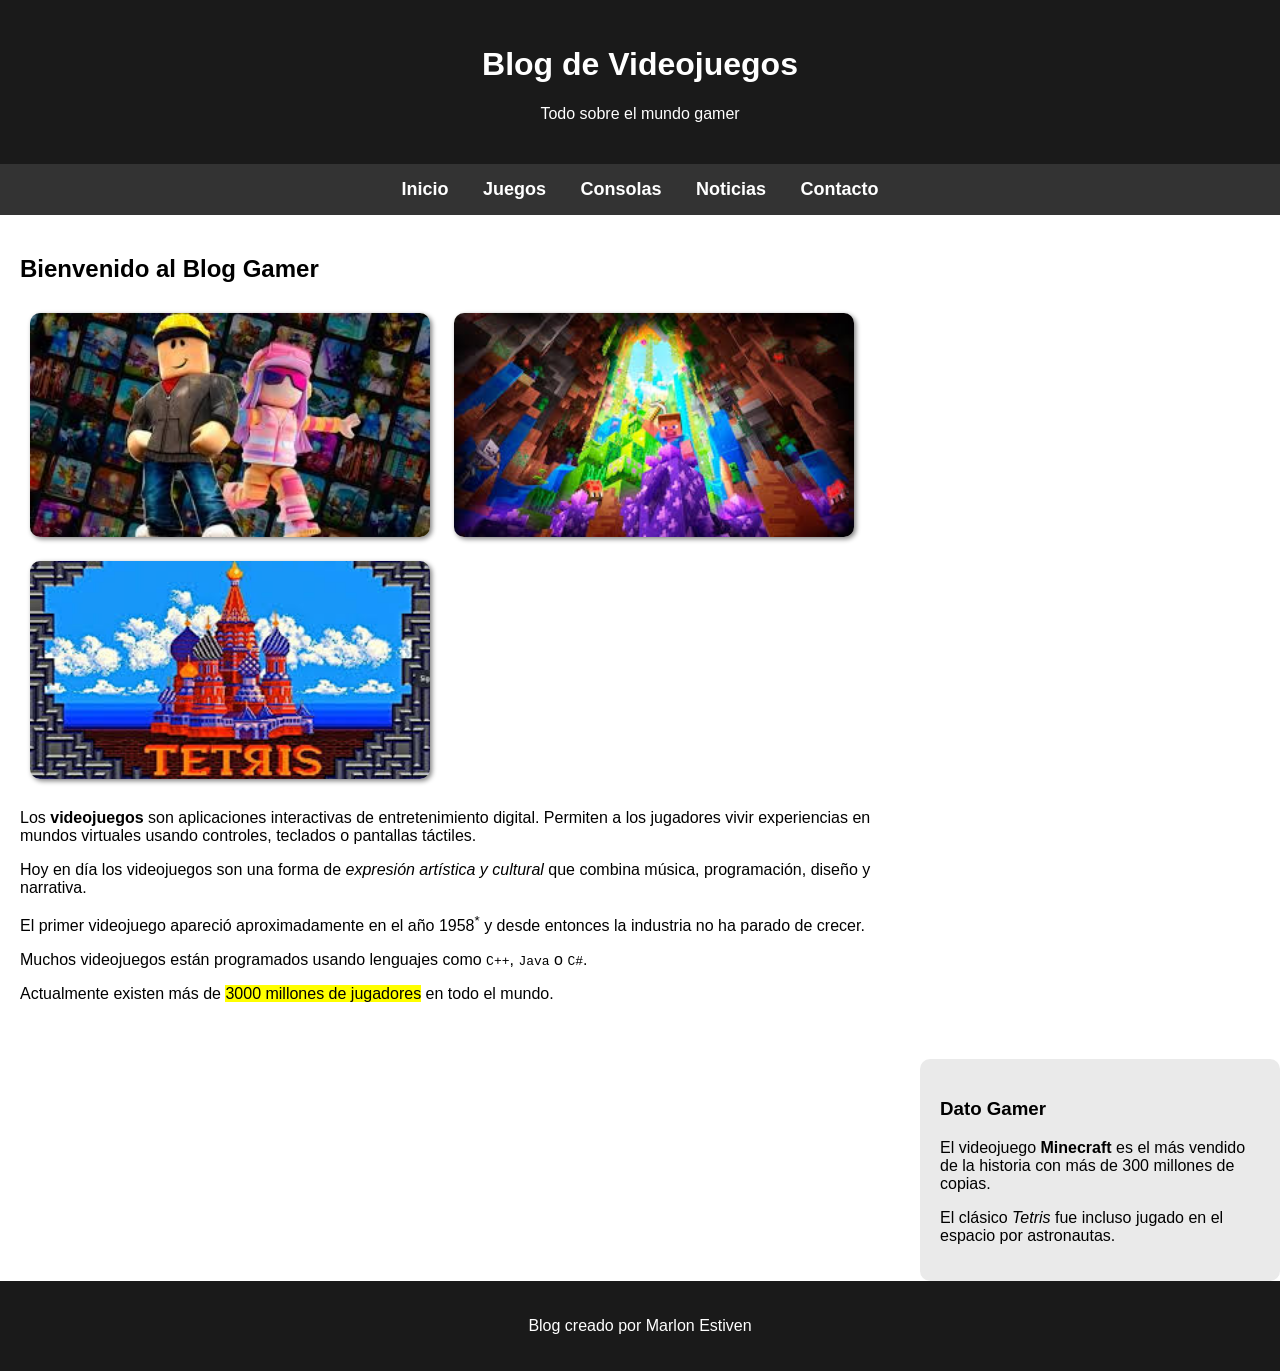
==== index.html @ 6810958b "blog nuevo" ====
<!DOCTYPE html>
<html lang="es">

<head>
<meta charset="UTF-8">
<title>Blog de Videojuegos</title>
<link rel="stylesheet" href="style.css/style.css">
</head>

<body>

<header>
<h1>Blog de Videojuegos</h1>
<p>Todo sobre el mundo gamer</p>
</header>

<nav>
<a href="index.html">Inicio</a>
<a href="juegos.html">Juegos</a>
<a href="consolas.html">Consolas</a>
<a href="noticias.html">Noticias</a>
<a href="contacto.html">Contacto</a>

</nav>

<section>

<article>

<h2>Bienvenido al Blog Gamer</h2>

<img src="imagenes/juego1.jpg" width="400">
<img src="imagenes/juego2.jpg" width="400">
<img src="imagenes/juego3.jpg" width="400">

<p>
Los <strong>videojuegos</strong> son aplicaciones interactivas de entretenimiento digital.
Permiten a los jugadores vivir experiencias en mundos virtuales usando controles,
teclados o pantallas táctiles.
</p>

<p>
Hoy en día los videojuegos son una forma de
<em>expresión artística y cultural</em> que combina
música, programación, diseño y narrativa.
</p>

<p>
El primer videojuego apareció aproximadamente en el año
1958<sup>*</sup> y desde entonces la industria no ha parado de crecer.
</p>

<p>
Muchos videojuegos están programados usando lenguajes como
<code>C++</code>, <code>Java</code> o <code>C#</code>.
</p>

<p>
Actualmente existen más de <mark>3000 millones de jugadores</mark>
en todo el mundo.
</p>

</article>

</section>

<aside>

<h3>Dato Gamer</h3>

<p>
El videojuego <strong>Minecraft</strong> es el más vendido
de la historia con más de 300 millones de copias.
</p>

<p>
El clásico <em>Tetris</em> fue incluso jugado en el espacio
por astronautas.
</p>

</aside>

<footer>
<p>Blog creado por Marlon Estiven</p>
</footer>

</body>
</html>
---- style.css/style.css ----
body{
font-family: Arial, Helvetica, sans-serif;
margin:0;
padding:0;

}


header{
background:#1a1a1a;
color:white;
text-align:center;
padding:25px;
}


nav{
background:#333;
text-align:center;
padding:15px;
}

nav a{
color:white;
margin:15px;
text-decoration:none;
font-size:18px;
font-weight:bold;
}

nav a:hover{
color:#00ffcc;
}


section{
width:70%;
float:left;
padding:20px;
background:white;

}

aside{
width:25%;
float:right;
background:#eaeaea;
padding:20px;
margin-top:20px;
border-radius:10px;
}

img{
margin:10px;
border-radius:10px;
box-shadow:2px 2px 5px gray;
}


table{
width:100%;
border-collapse:collapse;
margin-top:20px;
}

th{
background:#333;
color:white;
padding:10px;
}

table, th, td{
border:1px solid black;
padding:10px;
text-align:center;
}

caption{
font-size:18px;
margin-bottom:10px;
font-weight:bold;
}


form{
background:#f2f2f2;
padding:20px;
border-radius:10px;
width:60%;
}

input, textarea{
width:100%;
padding:8px;
margin-top:5px;
}

input[type="submit"]{
background:#333;
color:white;
border:none;
cursor:pointer;
}

input[type="submit"]:hover{
background:#555;
}

footer{
clear:both;
background:#1a1a1a;
color:white;
text-align:center;
padding:20px;
margin-top:20px;
}
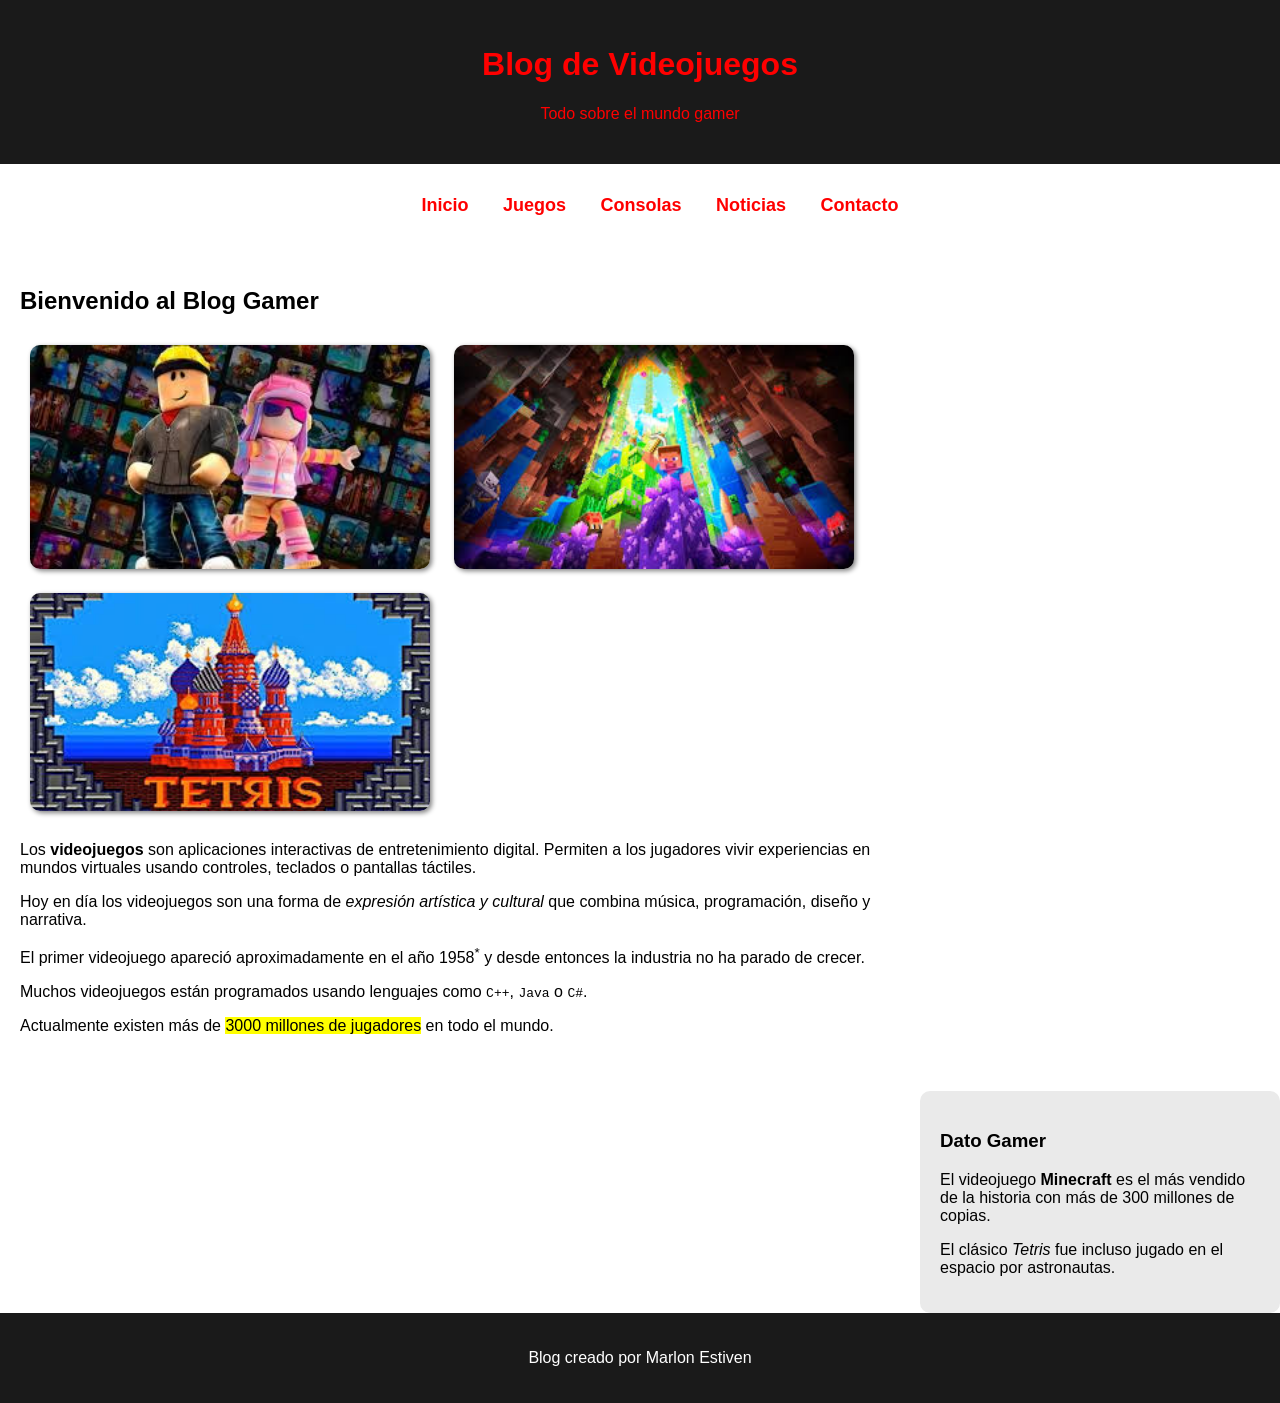
==== commit 84750570: "parrafos" ====
--- a/index.html
+++ b/index.html
@@ -15,12 +15,13 @@
 </header>
 
 <nav>
-<a href="index.html">Inicio</a>
-<a href="juegos.html">Juegos</a>
-<a href="consolas.html">Consolas</a>
-<a href="noticias.html">Noticias</a>
-<a href="contacto.html">Contacto</a>
-
+<ul>
+    </li><a href="index.html">Inicio</a></li>
+    </li><a href="juegos.html">Juegos</a></li>
+    </li><a href="consolas.html">Consolas</a></li>
+    </li><a href="noticias.html">Noticias</a></li>
+    </li><a href="contacto.html">Contacto</a></li>
+</ul>
 </nav>
 
 <section>
--- a/style.css/style.css
+++ b/style.css/style.css
@@ -8,29 +8,27 @@
 
 header{
 background:#1a1a1a;
-color:white;
+color:rgb(255, 0, 0);
 text-align:center;
 padding:25px;
 }
 
 
 nav{
-background:#333;
+background:#ffffff;
 text-align:center;
 padding:15px;
 }
 
 nav a{
-color:white;
+color:rgb(255, 0, 0);
 margin:15px;
 text-decoration:none;
 font-size:18px;
 font-weight:bold;
 }
 
-nav a:hover{
-color:#00ffcc;
-}
+
 
 
 section{
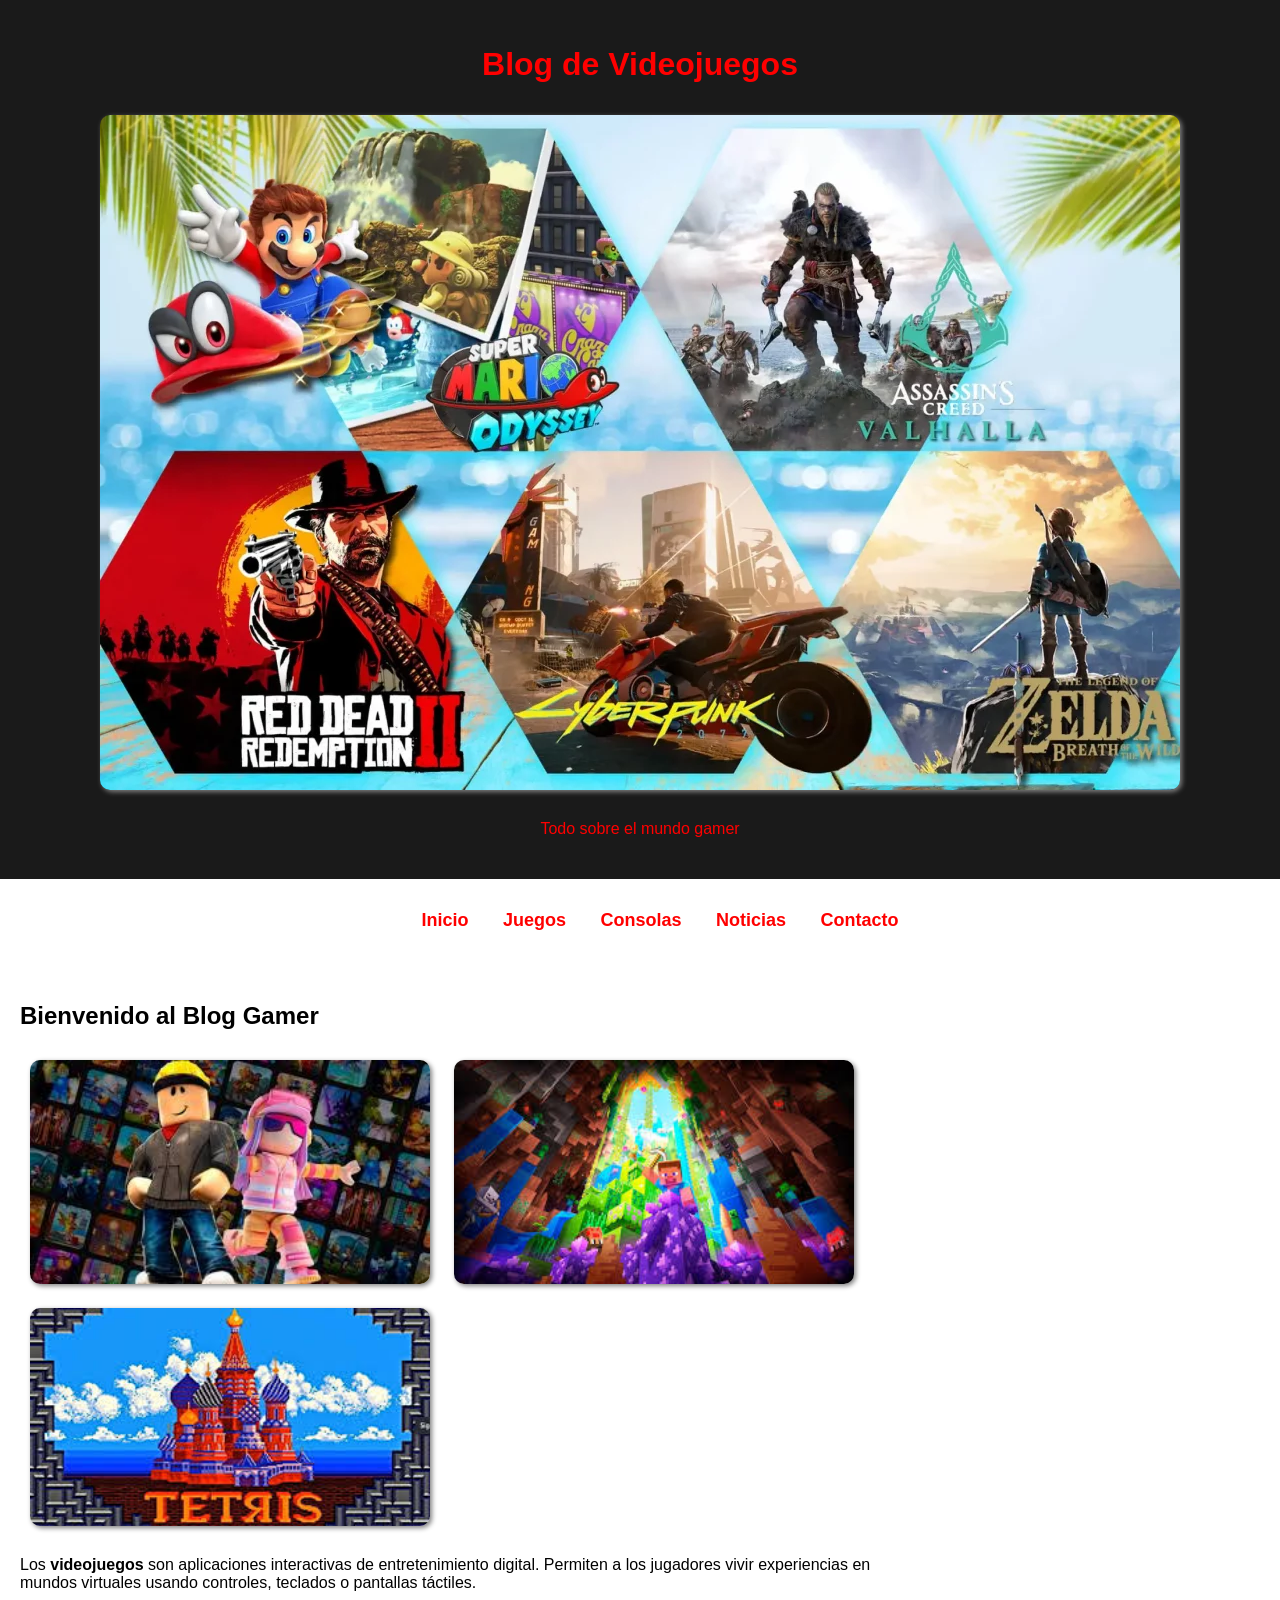
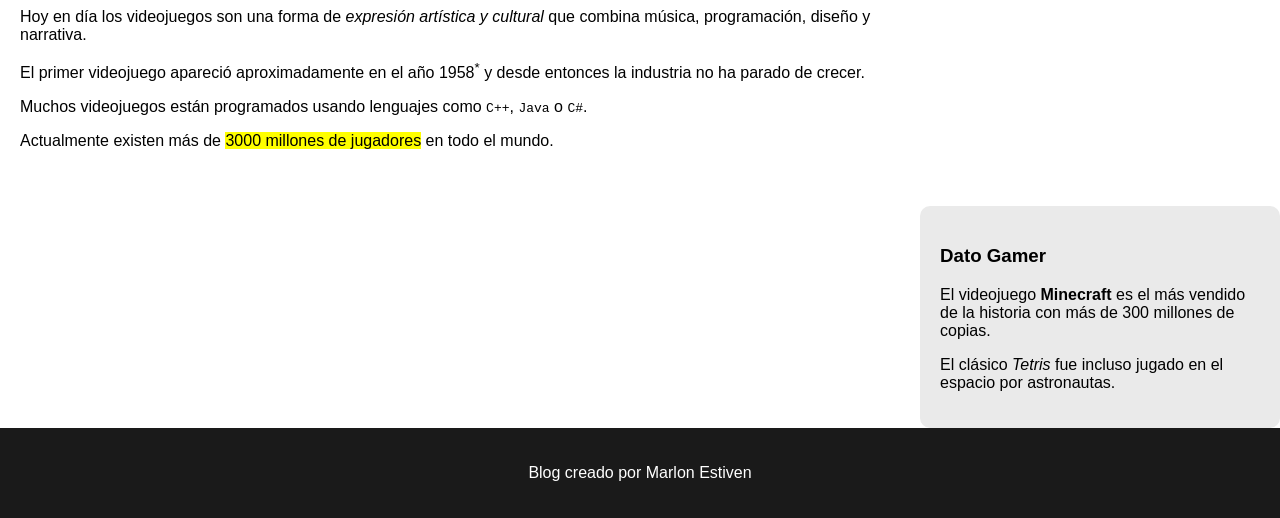
==== commit 5a3ce024: "creacion de formulario" ====
--- a/index.html
+++ b/index.html
@@ -11,6 +11,7 @@
 
 <header>
 <h1>Blog de Videojuegos</h1>
+<img src="imagenes/portada.jpg" >
 <p>Todo sobre el mundo gamer</p>
 </header>
 
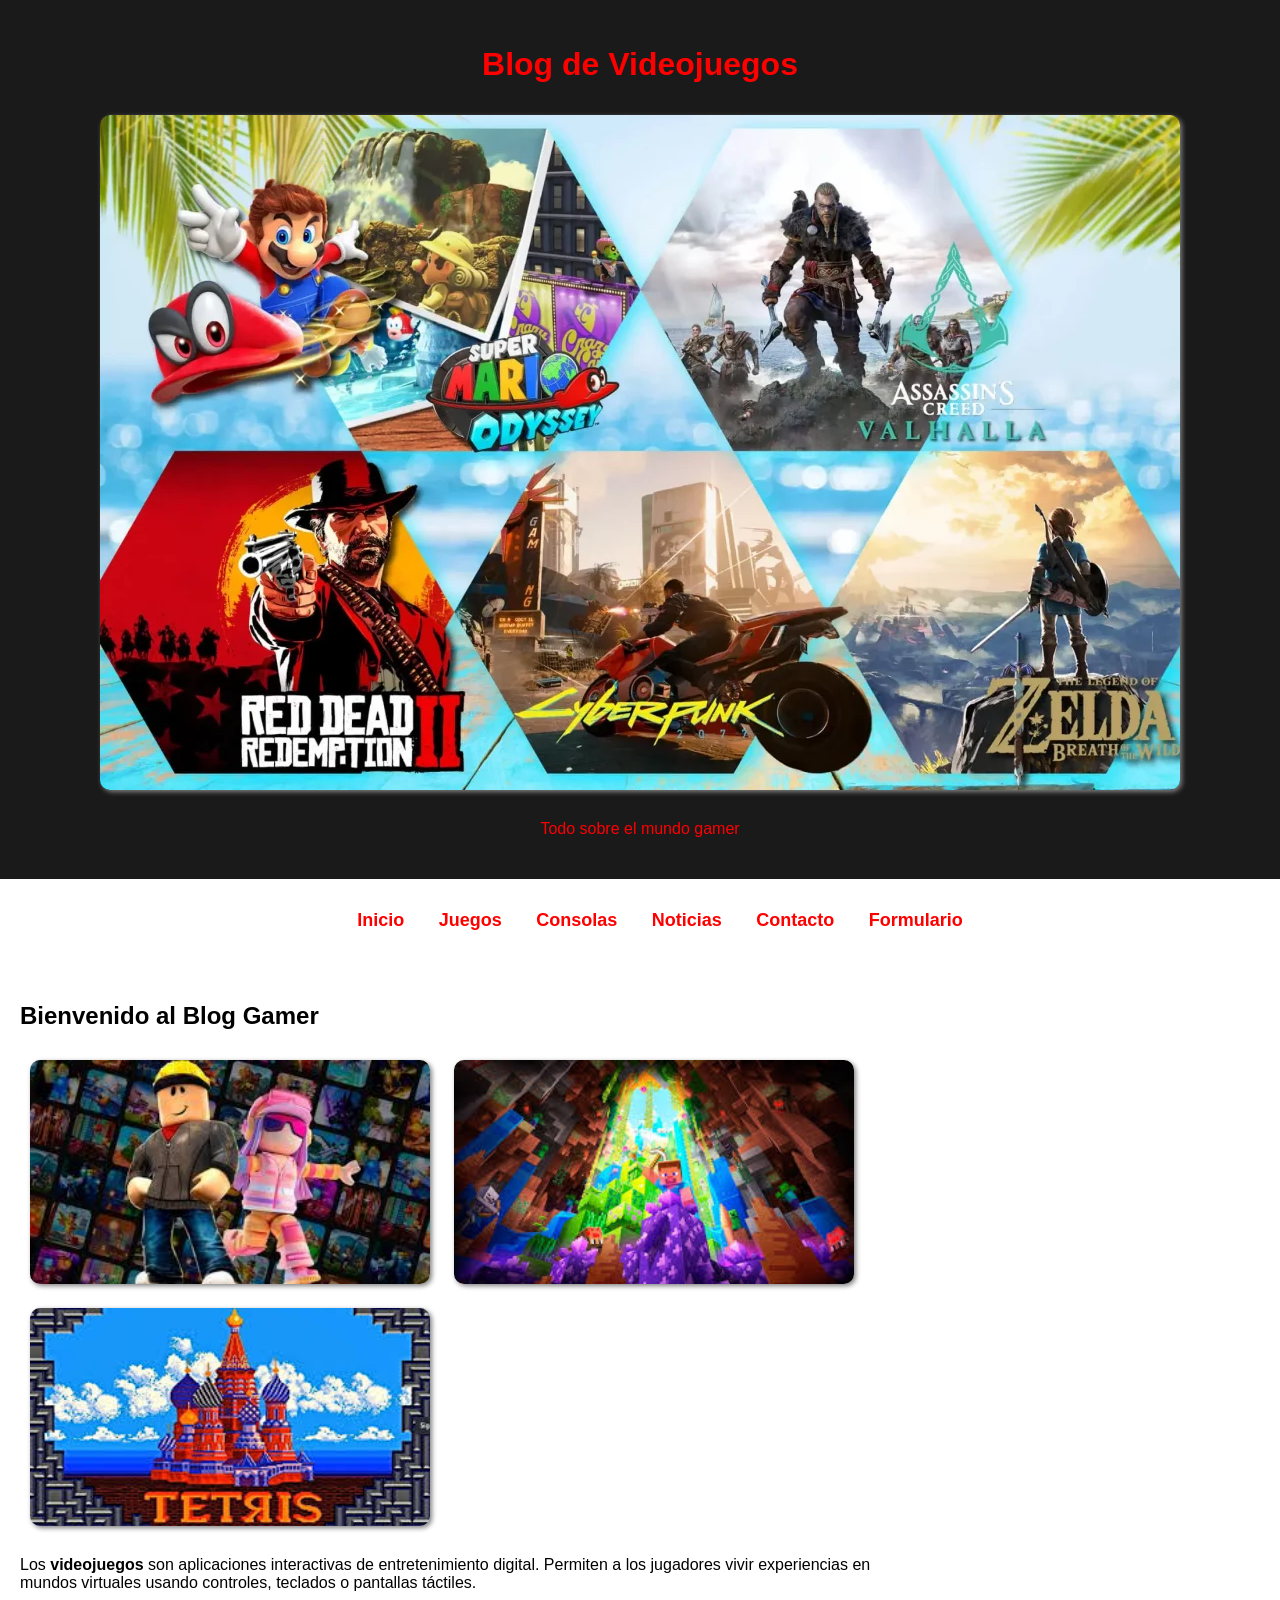
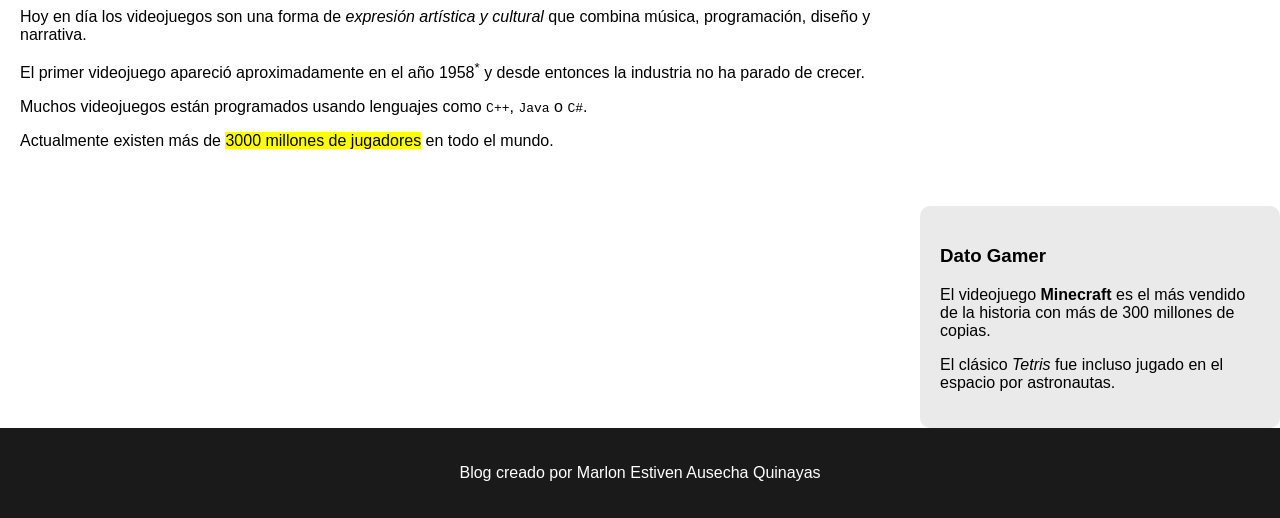
==== commit c8759303: "modificacion de css" ====
--- a/index.html
+++ b/index.html
@@ -22,6 +22,7 @@
     </li><a href="consolas.html">Consolas</a></li>
     </li><a href="noticias.html">Noticias</a></li>
     </li><a href="contacto.html">Contacto</a></li>
+    <li><a href="formulario.html">Formulario</a></li>
 </ul>
 </nav>
 
@@ -83,7 +84,7 @@
 </aside>
 
 <footer>
-<p>Blog creado por Marlon Estiven</p>
+<p>Blog creado por Marlon Estiven Ausecha Quinayas</p>
 </footer>
 
 </body>
--- a/style.css/style.css
+++ b/style.css/style.css
@@ -27,7 +27,9 @@
 font-size:18px;
 font-weight:bold;
 }
-
+nav ul li{
+    display: inline;
+}
 
 
 
@@ -111,4 +113,5 @@
 text-align:center;
 padding:20px;
 margin-top:20px;
-}+}
+
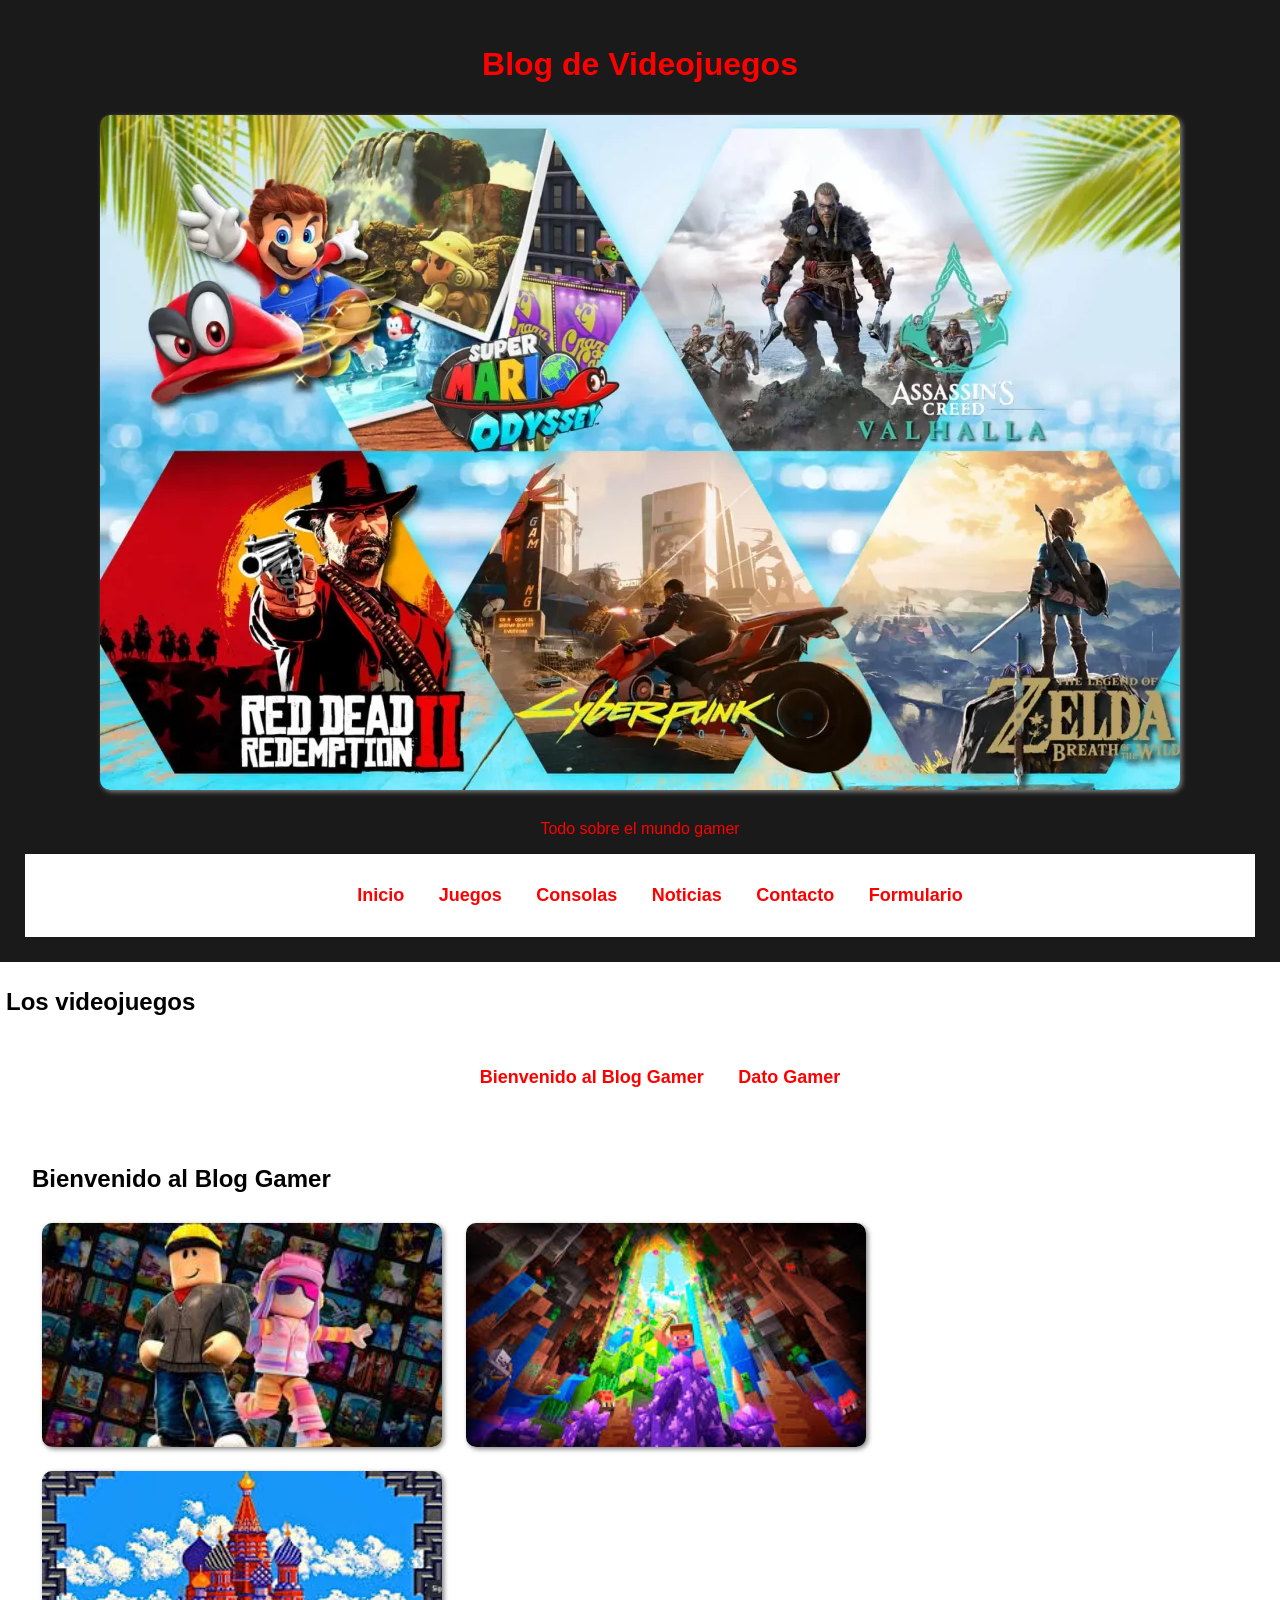
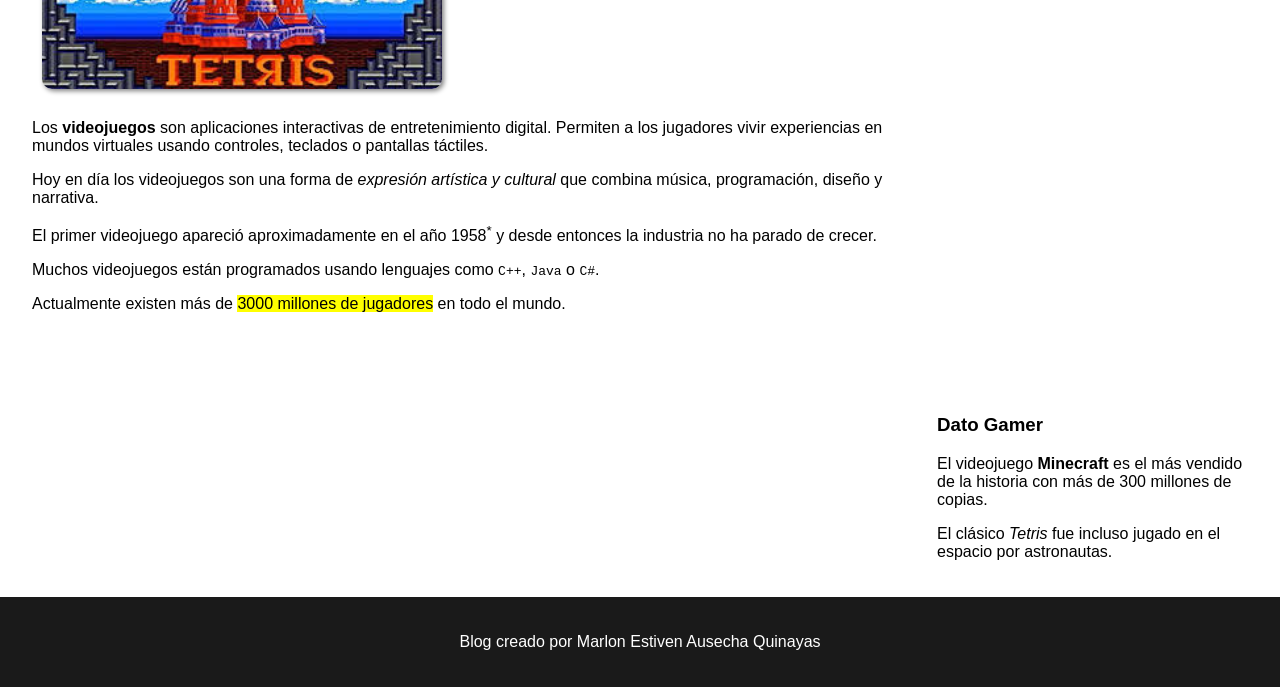
==== commit 5c676461: "cambios" ====
--- a/index.html
+++ b/index.html
@@ -2,9 +2,9 @@
 <html lang="es">
 
 <head>
-<meta charset="UTF-8">
-<title>Blog de Videojuegos</title>
-<link rel="stylesheet" href="style.css/style.css">
+    <meta charset="UTF-8">
+    <title>Blog de Videojuegos</title>
+    <link rel="stylesheet" href="style.css/style.css">
 </head>
 
 <body>
@@ -13,24 +13,36 @@
 <h1>Blog de Videojuegos</h1>
 <img src="imagenes/portada.jpg" >
 <p>Todo sobre el mundo gamer</p>
-</header>
+
 
 <nav>
-<ul>
-    </li><a href="index.html">Inicio</a></li>
-    </li><a href="juegos.html">Juegos</a></li>
-    </li><a href="consolas.html">Consolas</a></li>
-    </li><a href="noticias.html">Noticias</a></li>
-    </li><a href="contacto.html">Contacto</a></li>
-    <li><a href="formulario.html">Formulario</a></li>
-</ul>
+    <ul>
+        </li><a href="index.html">Inicio</a></li>
+        </li><a href="juegos.html">Juegos</a></li>
+        </li><a href="consolas.html">Consolas</a></li>
+        </li><a href="noticias.html">Noticias</a></li>
+        </li><a href="contacto.html">Contacto</a></li>
+        <li><a href="formulario.html">Formulario</a></li>
+    </ul>
 </nav>
 
+</header>
+<main>
+    <article>
+        <h2>Los videojuegos</h2>
+        <nav>
+            <ul>
+                <li><a href="#marcador1">Bienvenido al Blog Gamer</a></li>
+                <li><a href="#marcador2">Dato Gamer</a></li>
+            </ul>
+        </nav>
+
+
 <section>
+<article>
+    
 
-<article>
-
-<h2>Bienvenido al Blog Gamer</h2>
+<h2 id="marcador1" >Bienvenido al Blog Gamer</h2>
 
 <img src="imagenes/juego1.jpg" width="400">
 <img src="imagenes/juego2.jpg" width="400">
@@ -63,13 +75,11 @@
 en todo el mundo.
 </p>
 
-</article>
-
 </section>
 
 <aside>
 
-<h3>Dato Gamer</h3>
+<h3 id="marcador2" >Dato Gamer</h3>
 
 <p>
 El videojuego <strong>Minecraft</strong> es el más vendido
@@ -81,10 +91,14 @@
 por astronautas.
 </p>
 
-</aside>
+    </aside>
+
+</article>
+
+</main>
 
 <footer>
-<p>Blog creado por Marlon Estiven Ausecha Quinayas</p>
+    <p>Blog creado por Marlon Estiven Ausecha Quinayas</p>
 </footer>
 
 </body>
--- a/style.css/style.css
+++ b/style.css/style.css
@@ -1,105 +1,107 @@
 body{
-font-family: Arial, Helvetica, sans-serif;
-margin:0;
-padding:0;
+    font-family: Arial, Helvetica, sans-serif;
+    margin:0;
+    padding:0;
 
 }
 
 
 header{
-background:#1a1a1a;
-color:rgb(255, 0, 0);
-text-align:center;
-padding:25px;
+    background:#1a1a1a;
+    color:rgb(255, 0, 0);
+    text-align:center;
+    padding:25px;
 }
 
 
 nav{
-background:#ffffff;
-text-align:center;
-padding:15px;
+    background:#ffffff;
+    text-align:center;
+    padding:15px;
 }
 
 nav a{
-color:rgb(255, 0, 0);
-margin:15px;
-text-decoration:none;
-font-size:18px;
-font-weight:bold;
+    color:rgb(255, 0, 0);
+    margin:15px;
+    text-decoration:none;
+    font-size:18px;
+    font-weight:bold;
 }
 nav ul li{
     display: inline;
+}
+article{
+    padding: 6px;
 }
 
 
 
 section{
-width:70%;
-float:left;
-padding:20px;
-background:white;
+    width:70%;
+    padding:20px;
+    background:white;
 
 }
 
 aside{
-width:25%;
-float:right;
-background:#eaeaea;
-padding:20px;
-margin-top:20px;
-border-radius:10px;
+    width:25%;
+    float:right;
+    backgrou;nd:#eaeaea;
+    padding:20px;
+    margin-top:20px;
+    border-radius:10px;
 }
 
 img{
-margin:10px;
-border-radius:10px;
-box-shadow:2px 2px 5px gray;
+    margin:10px;
+    border-radius:10px;
+    box-shadow:2px 2px 5px gray;
 }
 
 
 table{
-width:100%;
-border-collapse:collapse;
-margin-top:20px;
+    width:100%;
+    border-collapse:collapse;
+    margin-top:20px;
 }
 
 th{
-background:#333;
-color:white;
-padding:10px;
+    background:#333;
+    color:white;
+    padding:10px;
 }
 
 table, th, td{
-border:1px solid black;
-padding:10px;
-text-align:center;
+    border:1px solid black;
+    padding:10px;
+    text-align:center;
 }
 
 caption{
-font-size:18px;
-margin-bottom:10px;
-font-weight:bold;
+    font-size:18px;
+    margin-bottom:10px;
+    font-weight:bold;
 }
 
 
 form{
-background:#f2f2f2;
-padding:20px;
-border-radius:10px;
-width:60%;
+    background:#f2f2f2;
+    padding:20px;
+    border-radius:10px;
+    width:60%;
 }
 
 input, textarea{
-width:100%;
-padding:8px;
-margin-top:5px;
+    width:100%;
+    padding:8px;
+    margin-top:5px;
 }
 
 input[type="submit"]{
-background:#333;
-color:white;
-border:none;
-cursor:pointer;
+    background:#333;
+    color:white;
+    border:none;
+    cursor:pointer;
 }
 
 input[type="submit"]:hover{
@@ -107,11 +109,11 @@
 }
 
 footer{
-clear:both;
-background:#1a1a1a;
-color:white;
-text-align:center;
-padding:20px;
-margin-top:20px;
+    clear:both;
+    background:#1a1a1a;
+    color:white;
+    text-align:center;
+    padding:20px;
+    margin-top:20px;
 }
 
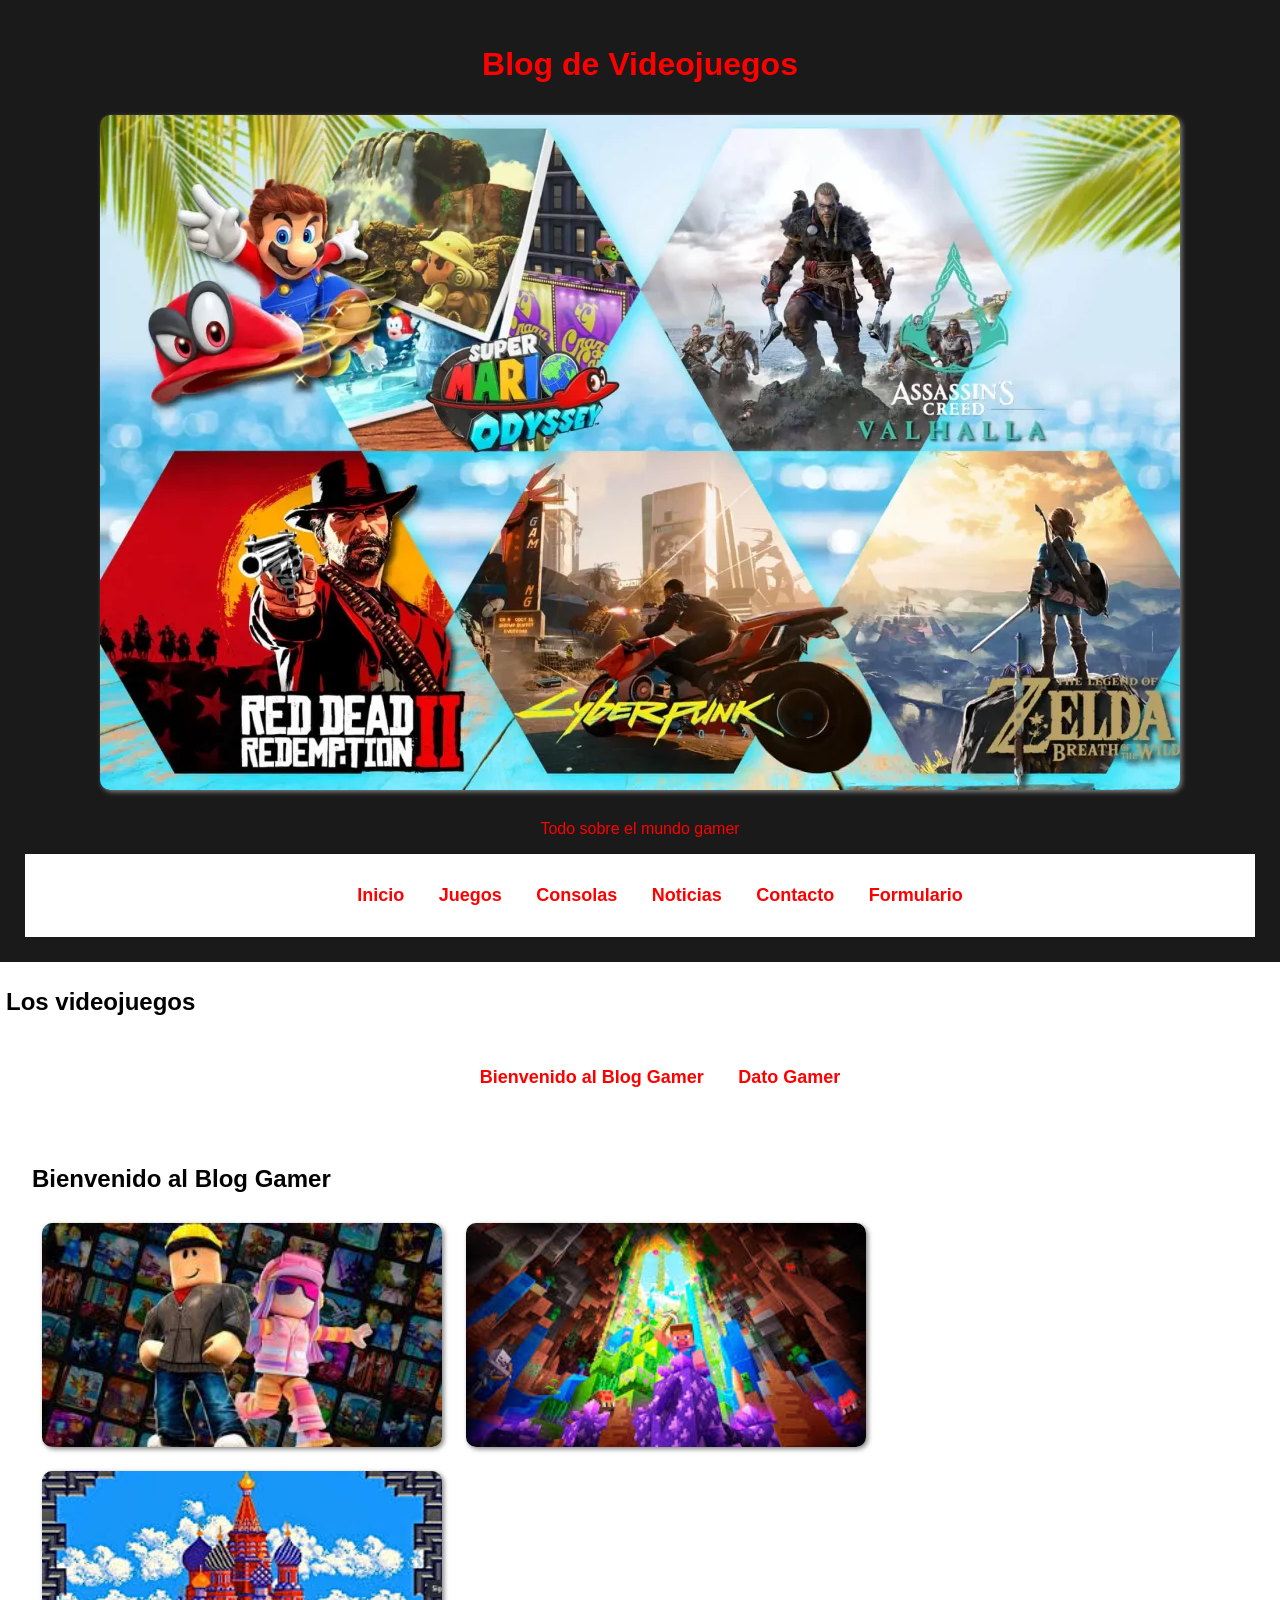
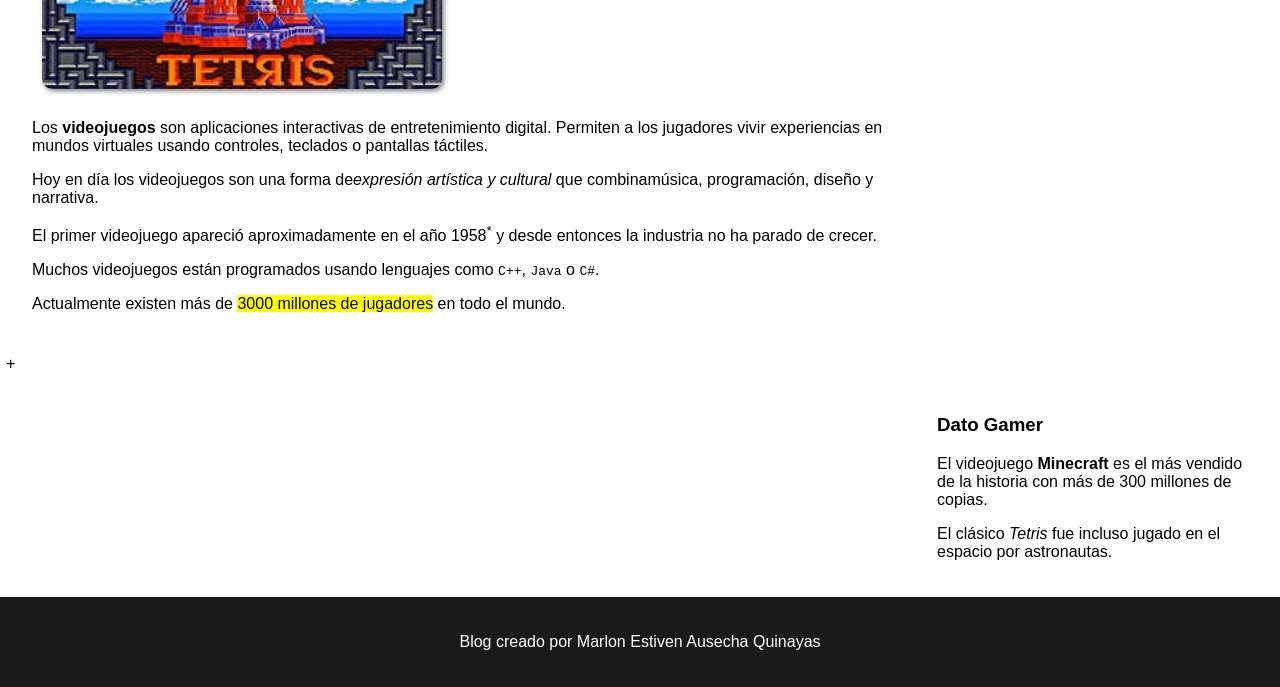
==== commit 88ff2313: "cambios de lineas" ====
--- a/index.html
+++ b/index.html
@@ -36,65 +36,38 @@
                 <li><a href="#marcador2">Dato Gamer</a></li>
             </ul>
         </nav>
+        <section>
+            <article>
+                <h2 id="marcador1" >Bienvenido al Blog Gamer</h2>
+                <img src="imagenes/juego1.jpg" width="400">
+                <img src="imagenes/juego2.jpg" width="400">
+                <img src="imagenes/juego3.jpg" width="400">
 
+                <p>Los <strong>videojuegos</strong> son aplicaciones interactivas de entretenimiento digital.
+                Permiten a los jugadores vivir experiencias en mundos virtuales usando controles,
+                teclados o pantallas táctiles.</p>
+                <p>Hoy en día los videojuegos son una forma de<em>expresión artística y cultural</em> que combinamúsica, programación, diseño y narrativa.</p>
 
-<section>
-<article>
-    
+                <p>El primer videojuego apareció aproximadamente en el año
+                1958<sup>*</sup> y desde entonces la industria no ha parado de crecer.</p>
 
-<h2 id="marcador1" >Bienvenido al Blog Gamer</h2>
+                <p>Muchos videojuegos están programados usando lenguajes como
+                <code>C++</code>, <code>Java</code> o <code>C#</code>.</p>
 
-<img src="imagenes/juego1.jpg" width="400">
-<img src="imagenes/juego2.jpg" width="400">
-<img src="imagenes/juego3.jpg" width="400">
+                <p>Actualmente existen más de <mark>3000 millones de jugadores</mark>
+                en todo el mundo.</p>
+            </section>
+            <aside>
 
-<p>
-Los <strong>videojuegos</strong> son aplicaciones interactivas de entretenimiento digital.
-Permiten a los jugadores vivir experiencias en mundos virtuales usando controles,
-teclados o pantallas táctiles.
-</p>
+            <h3 id="marcador2" >Dato Gamer</h3>
 
-<p>
-Hoy en día los videojuegos son una forma de
-<em>expresión artística y cultural</em> que combina
-música, programación, diseño y narrativa.
-</p>
+            <p>El videojuego <strong>Minecraft</strong> es el más vendido
+            de la historia con más de 300 millones de copias.</p>
 
-<p>
-El primer videojuego apareció aproximadamente en el año
-1958<sup>*</sup> y desde entonces la industria no ha parado de crecer.
-</p>
-
-<p>
-Muchos videojuegos están programados usando lenguajes como
-<code>C++</code>, <code>Java</code> o <code>C#</code>.
-</p>
-
-<p>
-Actualmente existen más de <mark>3000 millones de jugadores</mark>
-en todo el mundo.
-</p>
-
-</section>
-
-<aside>
-
-<h3 id="marcador2" >Dato Gamer</h3>
-
-<p>
-El videojuego <strong>Minecraft</strong> es el más vendido
-de la historia con más de 300 millones de copias.
-</p>
-
-<p>
-El clásico <em>Tetris</em> fue incluso jugado en el espacio
-por astronautas.
-</p>
-
-    </aside>
-
-</article>
-
+            <p>El clásico <em>Tetris</em> fue incluso jugado en el espacio
+            por astronautas.</p>
+        </aside>+
+    </article>
 </main>
 
 <footer>
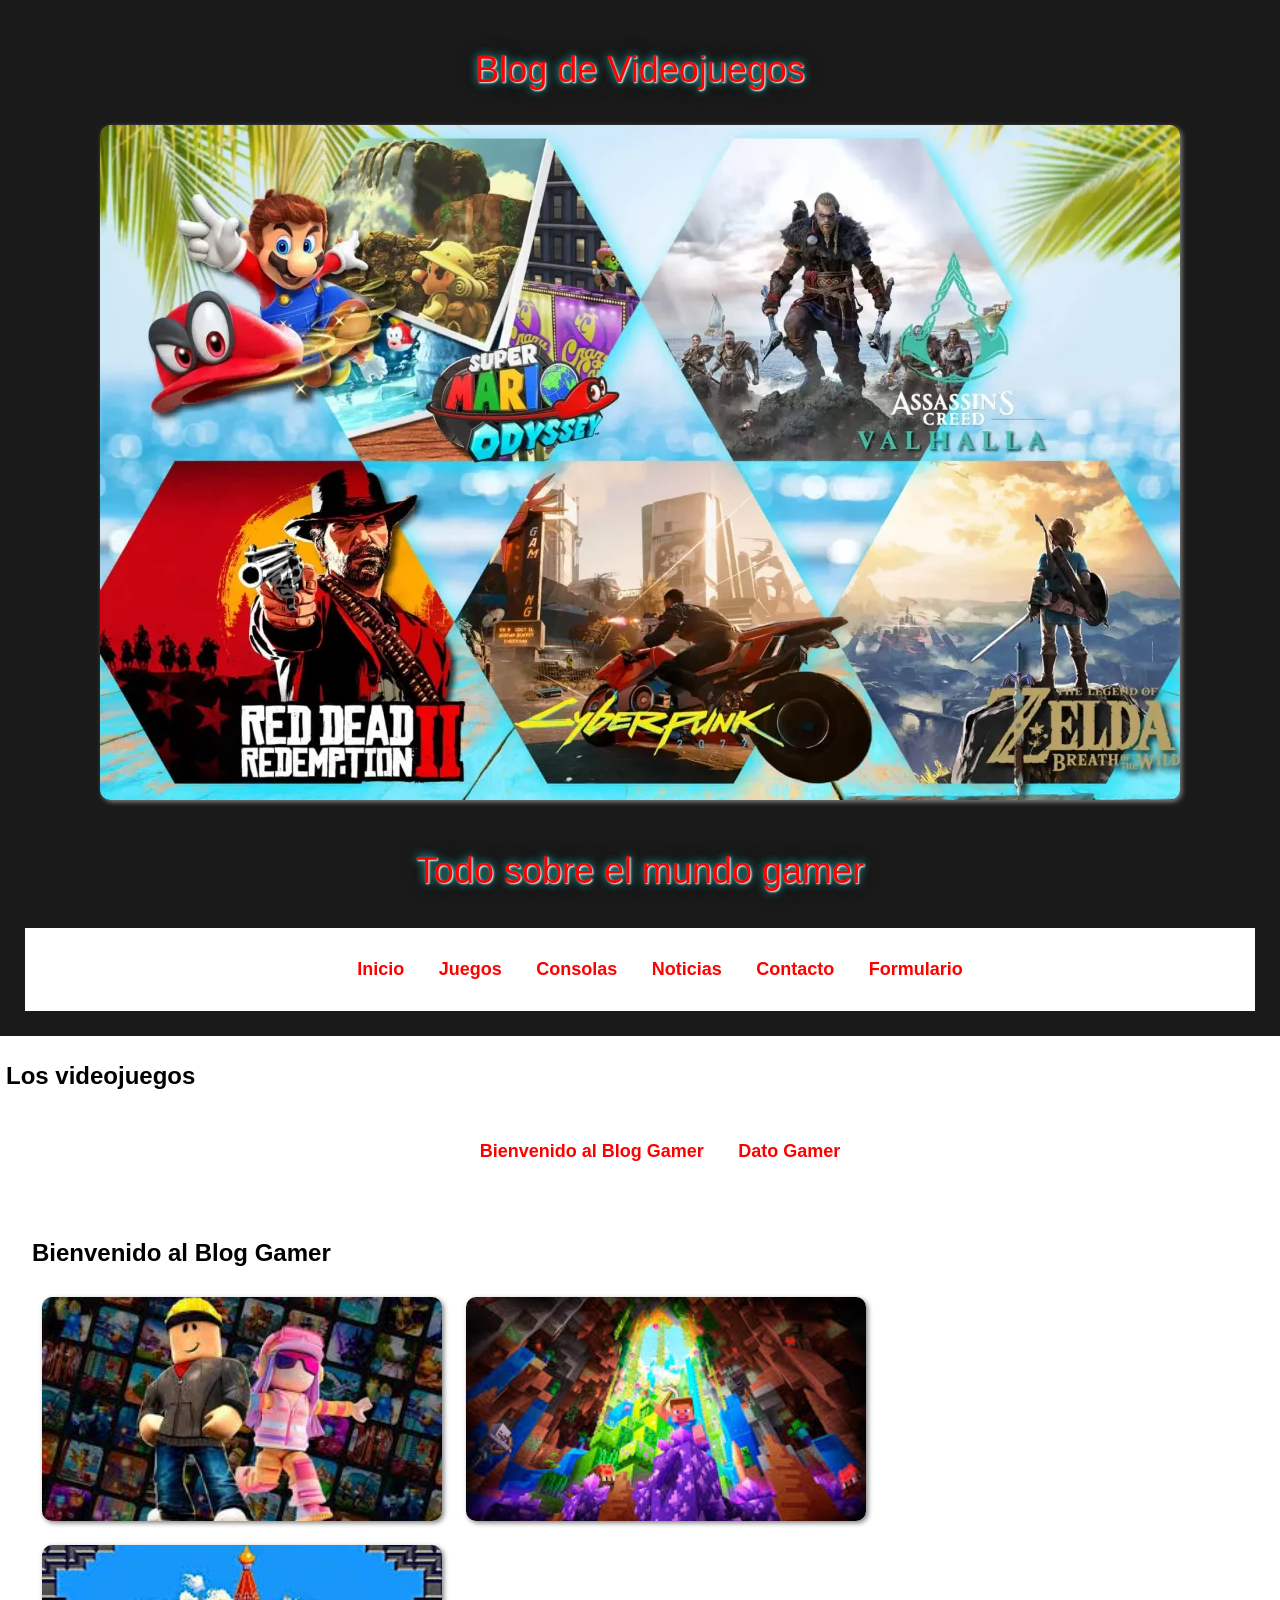
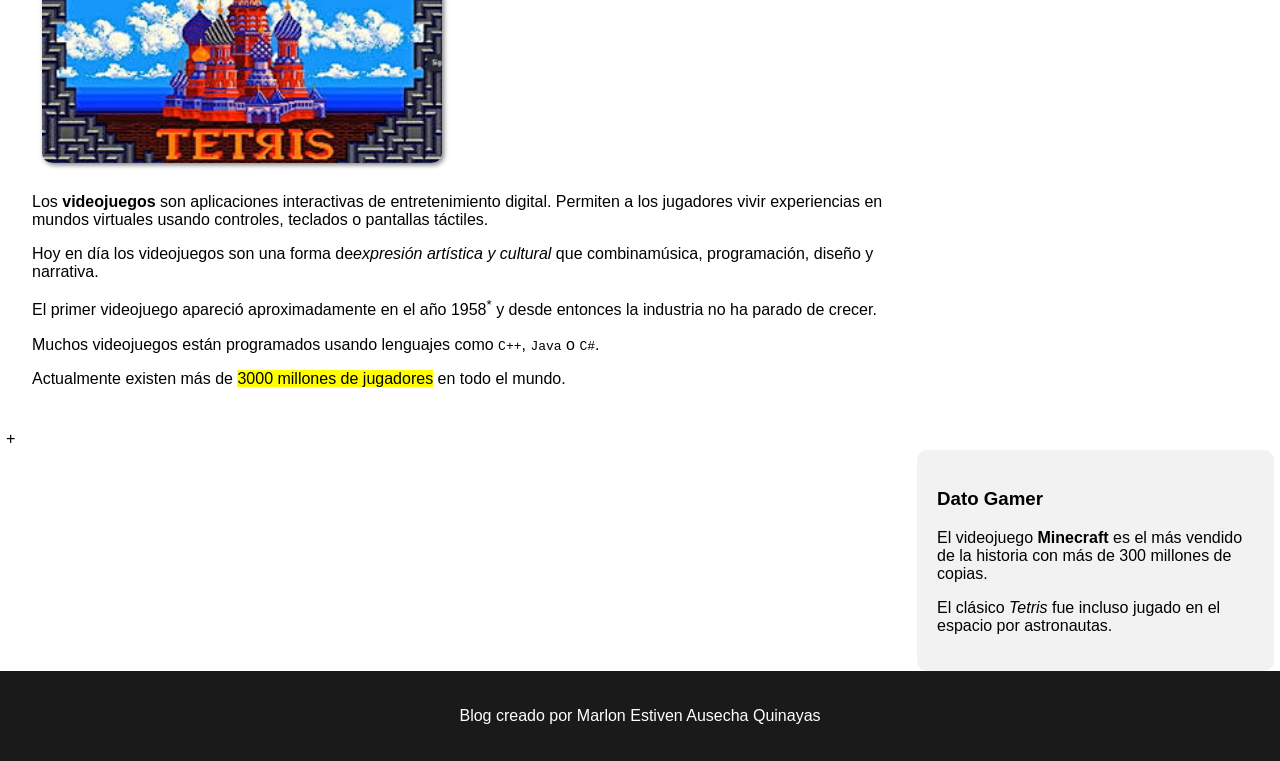
==== commit 4628a5fc: "Actualizacion de titulos de menu" ====
--- a/index.html
+++ b/index.html
@@ -10,9 +10,9 @@
 <body>
 
 <header>
-<h1>Blog de Videojuegos</h1>
+<h1 class="titulo" >Blog de Videojuegos</h1>
 <img src="imagenes/portada.jpg" >
-<p>Todo sobre el mundo gamer</p>
+<p class="titulo" >Todo sobre el mundo gamer</p>
 
 
 <nav>
--- a/style.css/style.css
+++ b/style.css/style.css
@@ -27,13 +27,18 @@
     font-size:18px;
     font-weight:bold;
 }
+nav a:hover{
+    color:#0525c0;
+}
+
+
+
 nav ul li{
     display: inline;
 }
 article{
     padding: 6px;
 }
-
 
 
 section{
@@ -46,7 +51,7 @@
 aside{
     width:25%;
     float:right;
-    backgrou;nd:#eaeaea;
+    background-color: #f2f2f2;
     padding:20px;
     margin-top:20px;
     border-radius:10px;
@@ -116,4 +121,14 @@
     padding:20px;
     margin-top:20px;
 }
+.titulo{
+    font-size: 36px;
+    font-family: "Open Sans", sans-serif;
+    font-weight: 300;
+    text-align: center;
+    /* text-shadow: 5px 3px red; */
+    text-shadow: 1px 1px 2px rgb(255, 255, 255),
+    0 0 10px rgb(50, 232, 232),
+    0 0 20px black;
+}
 
